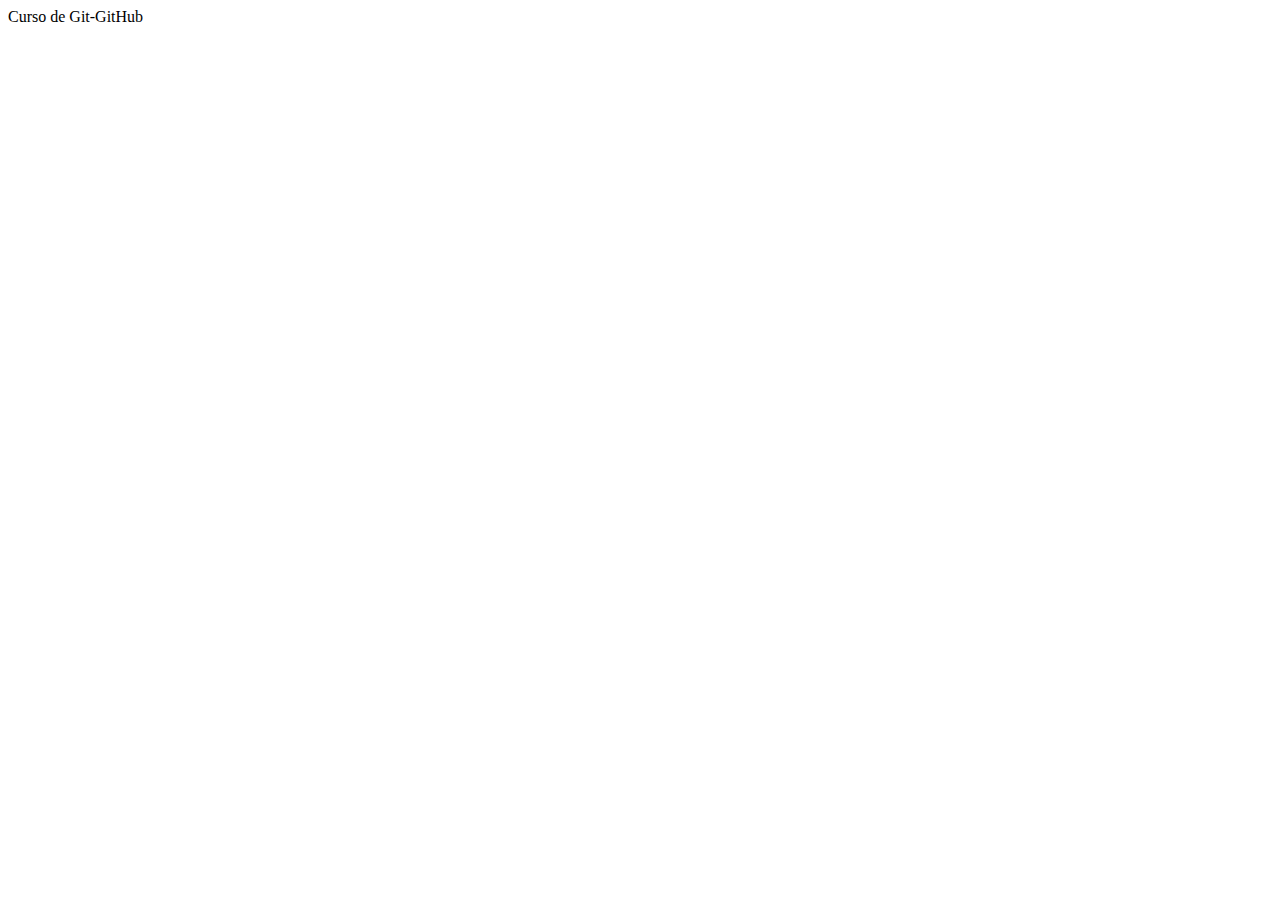
==== index.html @ 94c5795d "Estrutura HTML5 Básica" ====
<!DOCTYPE html>
<html lang="pt-br">
<head>
    <meta charset="UTF-8">
    <meta http-equiv="X-UA-Compatible" content="IE=edge">
    <meta name="viewport" content="width=device-width, initial-scale=1.0">
    <title>Document</title>
</head>
<body>
    <header>
        Curso de Git-GitHub
    </header>
        
    <main>

    </main>

    <footer>

    </footer>


</body>
</html>
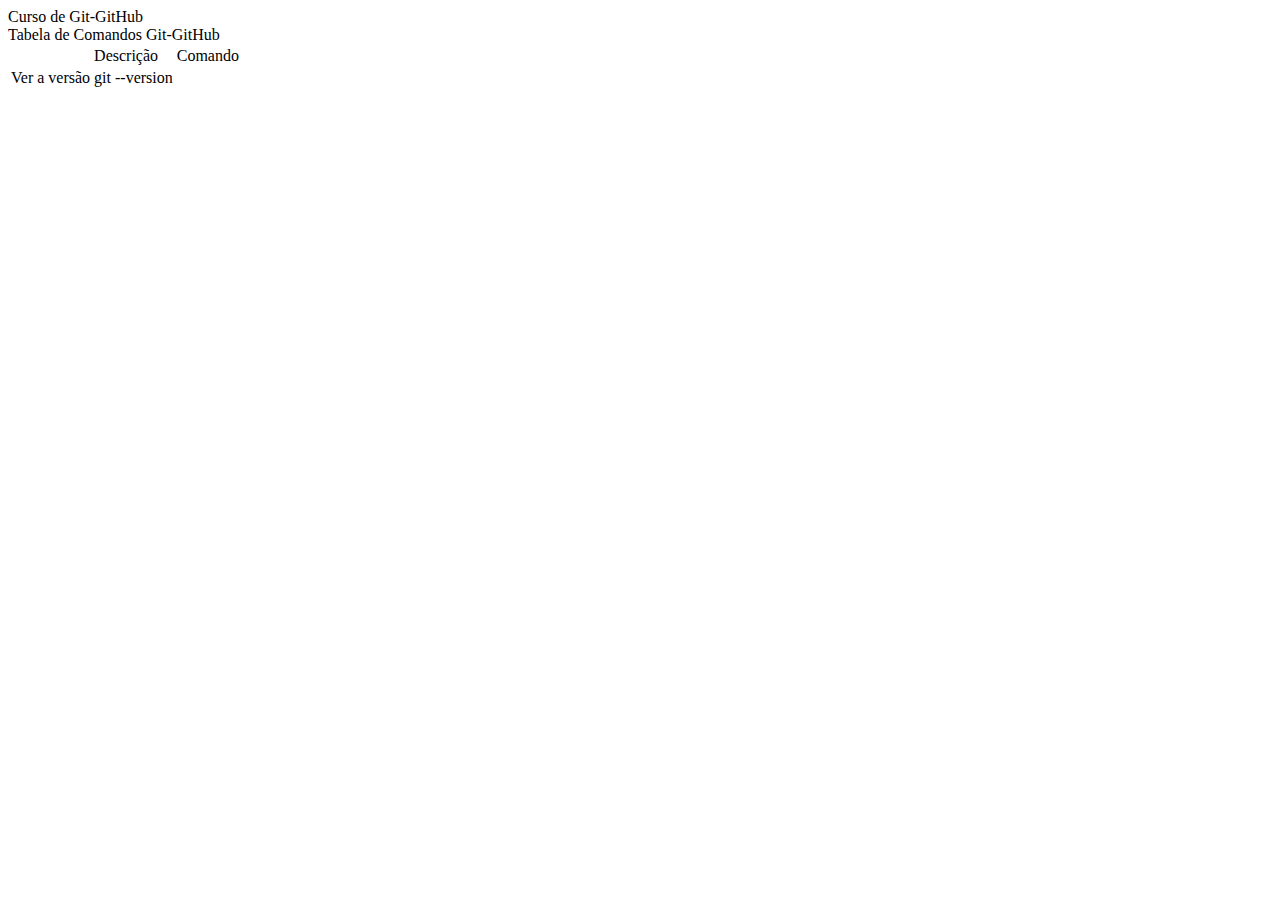
==== commit 2db87160: "tabela básica de comandos concluída" ====
--- a/index.html
+++ b/index.html
@@ -12,7 +12,19 @@
     </header>
         
     <main>
+        Tabela de Comandos Git-GitHub
 
+        <table>
+            <th>
+                <td>Descrição</td>
+                <td>Comando</td>
+            </th>
+            <tr>
+                <td>Ver a versão</td>
+                <td>git --version</td>
+            </tr>
+
+        </table>
     </main>
 
     <footer>
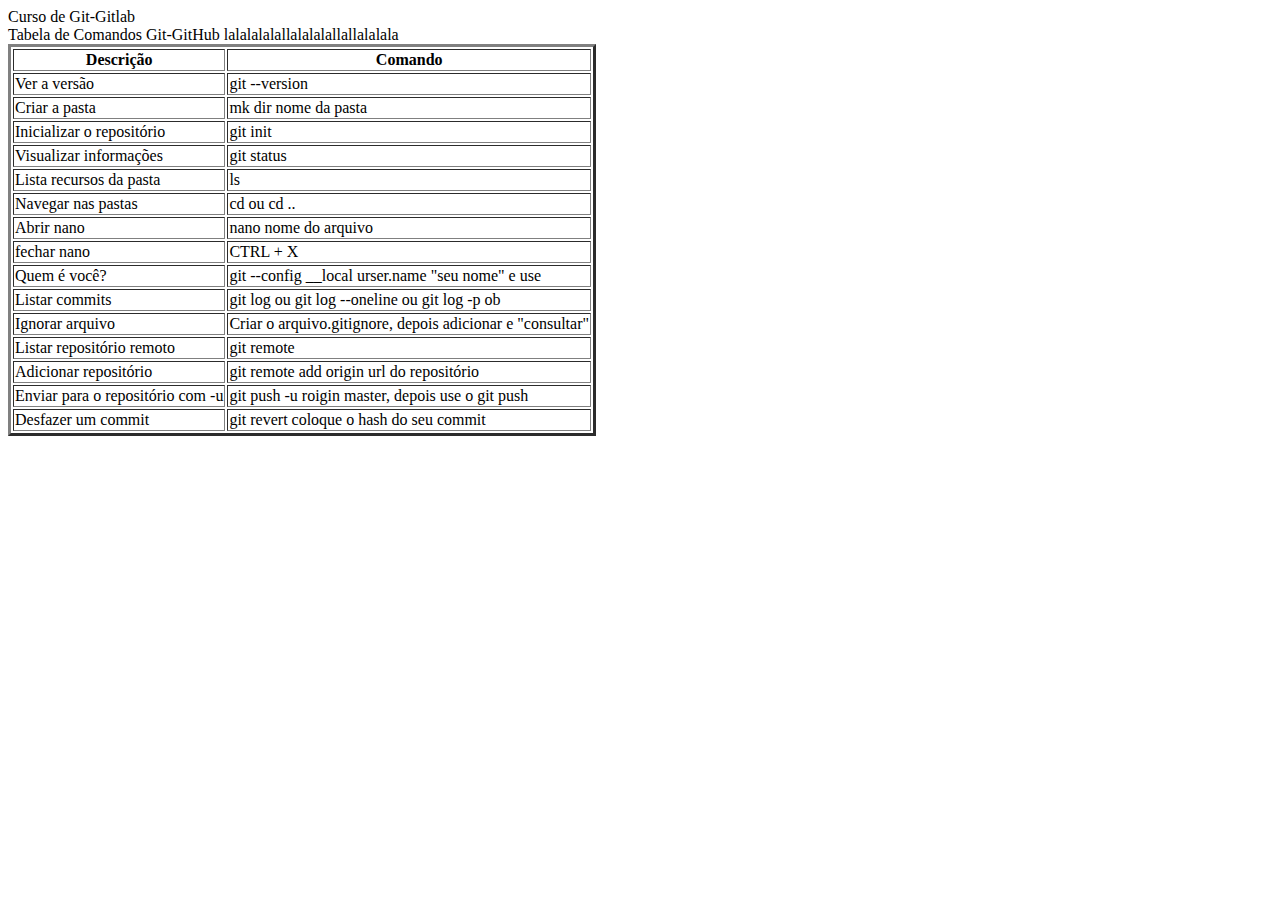
==== commit 5ef6de12: "atualização inicial" ====
--- a/index.html
+++ b/index.html
@@ -8,22 +8,78 @@
 </head>
 <body>
     <header>
-        Curso de Git-GitHub
+        Curso de Git-Gitlab
     </header>
         
     <main>
         Tabela de Comandos Git-GitHub
 
-        <table>
-            <th>
-                <td>Descrição</td>
-                <td>Comando</td>
-            </th>
+        <table border="3">
+            lalalalalallalalalallallalalala
+            <tr>
+                <th>Descrição</th>
+                <th>Comando</th>
+            </tr>
             <tr>
                 <td>Ver a versão</td>
                 <td>git --version</td>
             </tr>
-
+            <tr>
+                <td>Criar a pasta</td>
+                <td>mk dir nome da pasta</td>
+            </tr>
+            <tr>
+                <td>Inicializar o repositório</td>
+                <td>git init</td>
+            </tr>
+            <tr>
+                <td>Visualizar informações</td>
+                <td>git status</td>
+            </tr>
+            <tr>
+                <td>Lista recursos da pasta</td>
+                <td>ls</td>
+            </tr>
+            <tr>
+                <td>Navegar nas pastas</td>
+                <td>cd ou cd ..</td>
+            </tr>
+            <tr>
+                <td>Abrir nano</td>
+                <td>nano nome do arquivo</td>
+            </tr>
+            <tr>
+                <td>fechar nano</td>
+                <td>CTRL + X</td>
+            </tr>
+            <tr>
+                <td>Quem é você?</td>
+                <td>git --config __local urser.name "seu nome" e use</td>
+            </tr>
+            <tr>
+                <td>Listar commits</td>
+                <td>git log ou git log --oneline ou git log -p ob</td>
+            </tr>
+            <tr>
+                <td>Ignorar arquivo</td>
+                <td>Criar o arquivo.gitignore, depois adicionar e "consultar"</td>
+            </tr>
+            <tr>
+                <td>Listar repositório remoto</td>
+                <td>git remote</td>
+            </tr>
+            <tr>
+                <td>Adicionar repositório</td>
+                <td>git remote add origin url do repositório</td>
+            </tr>
+            <tr>
+                <td>Enviar para o repositório com -u</td>
+                <td>git push -u roigin master, depois use o git push</td>
+            </tr>
+            <tr>
+                <td>Desfazer um commit</td>
+                <td>git revert coloque o hash do seu commit</td>
+            </tr>
         </table>
     </main>
 
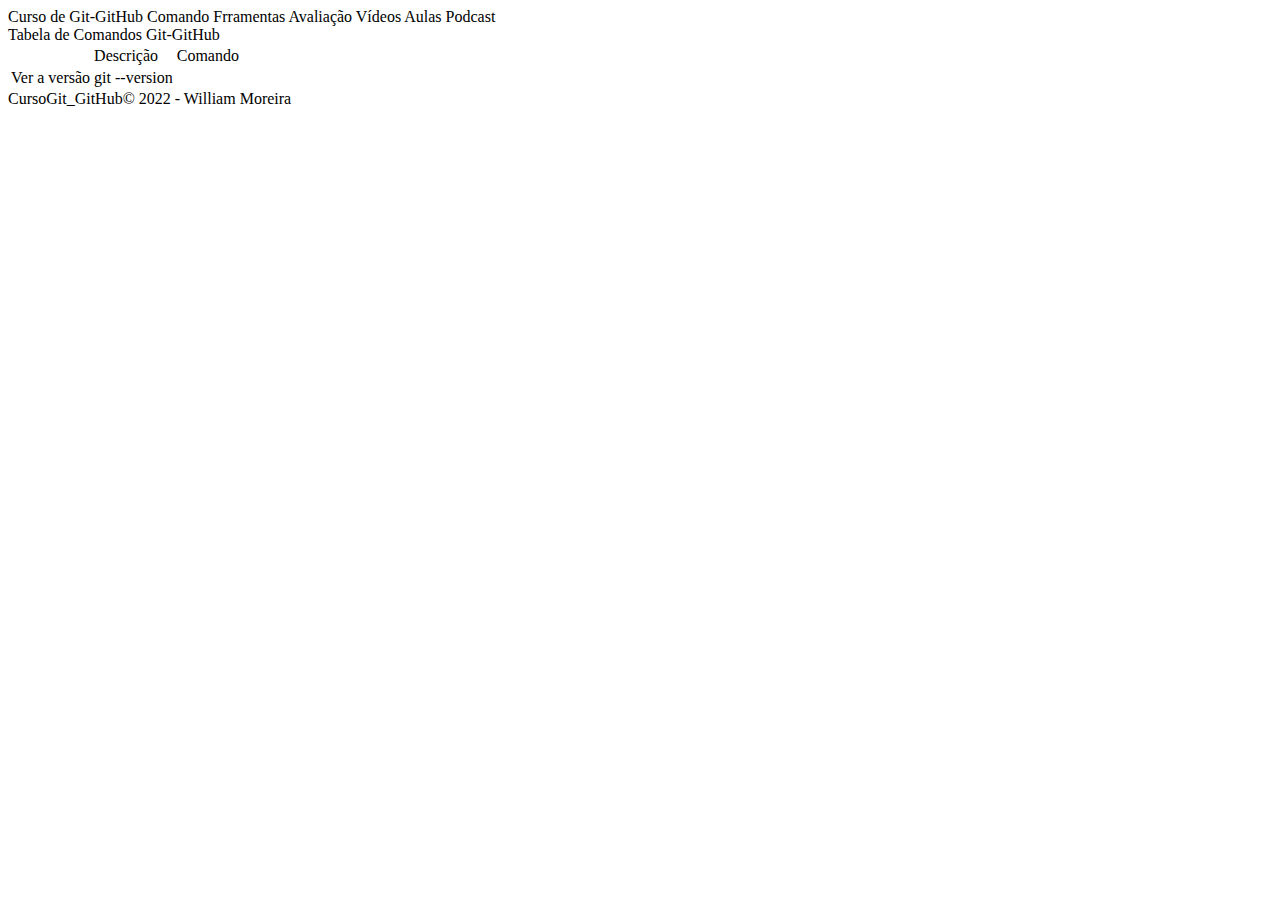
==== commit d24c19a0: "finalizei o rodapé" ====
--- a/index.html
+++ b/index.html
@@ -8,85 +8,30 @@
 </head>
 <body>
     <header>
-        Curso de Git-Gitlab
-    </header>
+        Curso de Git-GitHub
+	Comando Frramentas Avaliação Vídeos Aulas Podcast    
+</header>
         
     <main>
         Tabela de Comandos Git-GitHub
 
-        <table border="3">
-            lalalalalallalalalallallalalala
-            <tr>
-                <th>Descrição</th>
-                <th>Comando</th>
-            </tr>
+        <table>
+            <th>
+                <td>Descrição</td>
+                <td>Comando</td>
+            </th>
             <tr>
                 <td>Ver a versão</td>
                 <td>git --version</td>
             </tr>
-            <tr>
-                <td>Criar a pasta</td>
-                <td>mk dir nome da pasta</td>
-            </tr>
-            <tr>
-                <td>Inicializar o repositório</td>
-                <td>git init</td>
-            </tr>
-            <tr>
-                <td>Visualizar informações</td>
-                <td>git status</td>
-            </tr>
-            <tr>
-                <td>Lista recursos da pasta</td>
-                <td>ls</td>
-            </tr>
-            <tr>
-                <td>Navegar nas pastas</td>
-                <td>cd ou cd ..</td>
-            </tr>
-            <tr>
-                <td>Abrir nano</td>
-                <td>nano nome do arquivo</td>
-            </tr>
-            <tr>
-                <td>fechar nano</td>
-                <td>CTRL + X</td>
-            </tr>
-            <tr>
-                <td>Quem é você?</td>
-                <td>git --config __local urser.name "seu nome" e use</td>
-            </tr>
-            <tr>
-                <td>Listar commits</td>
-                <td>git log ou git log --oneline ou git log -p ob</td>
-            </tr>
-            <tr>
-                <td>Ignorar arquivo</td>
-                <td>Criar o arquivo.gitignore, depois adicionar e "consultar"</td>
-            </tr>
-            <tr>
-                <td>Listar repositório remoto</td>
-                <td>git remote</td>
-            </tr>
-            <tr>
-                <td>Adicionar repositório</td>
-                <td>git remote add origin url do repositório</td>
-            </tr>
-            <tr>
-                <td>Enviar para o repositório com -u</td>
-                <td>git push -u roigin master, depois use o git push</td>
-            </tr>
-            <tr>
-                <td>Desfazer um commit</td>
-                <td>git revert coloque o hash do seu commit</td>
-            </tr>
+
         </table>
     </main>
 
     <footer>
-
+	CursoGit_GitHub&copy  2022 - William Moreira
     </footer>
 
 
 </body>
-</html>+</html>
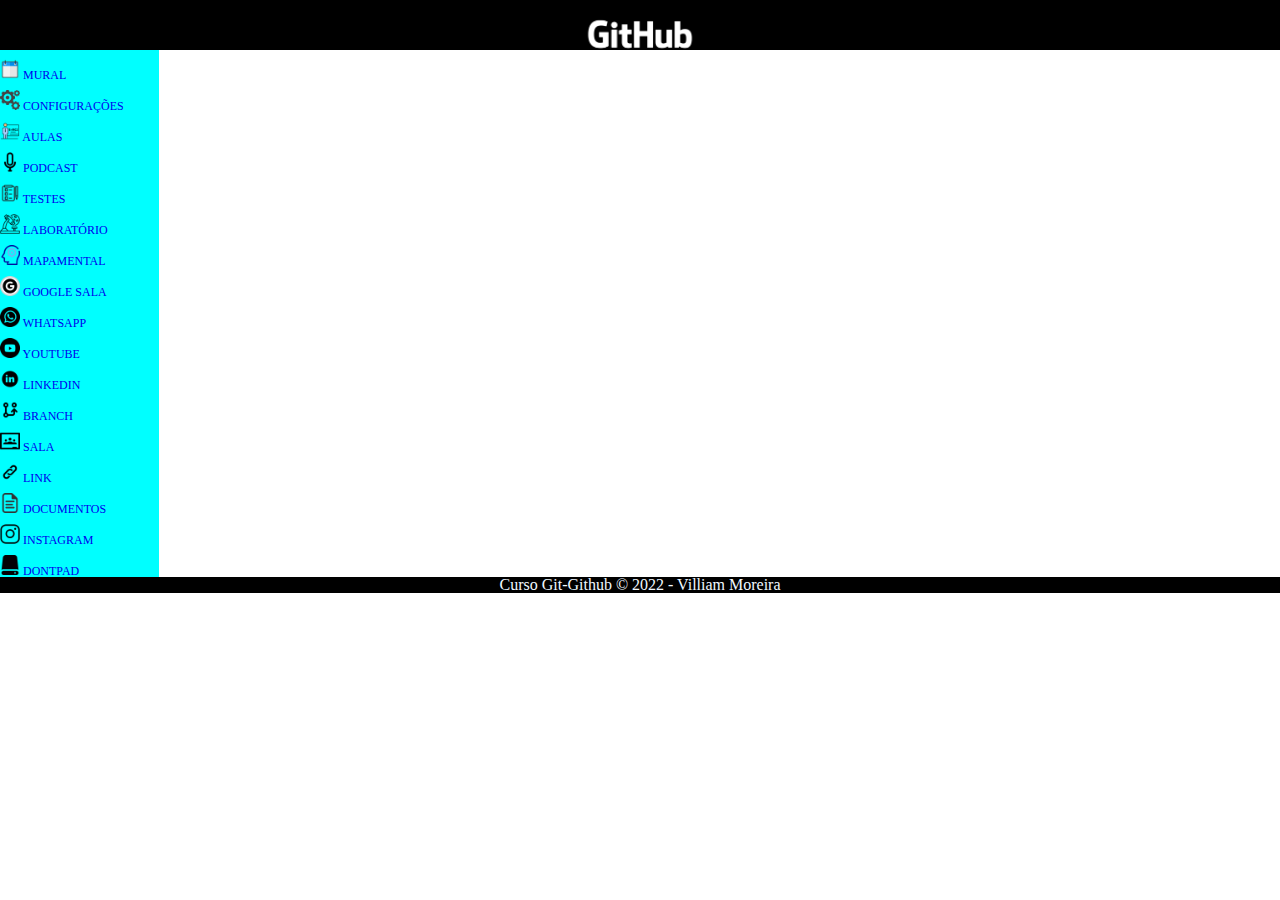
==== commit d313acaf: "configuração nova" ====
--- a/index.html
+++ b/index.html
@@ -4,34 +4,124 @@
     <meta charset="UTF-8">
     <meta http-equiv="X-UA-Compatible" content="IE=edge">
     <meta name="viewport" content="width=device-width, initial-scale=1.0">
-    <title>Document</title>
+    <title>Escola Front-End Curso Git e GitHub</title>
+    <link rel="stylesheet" href="css/style.css">
+    <link rel="stylesheet" href="css/reset.css">
+
 </head>
 <body>
-    <header>
-        Curso de Git-GitHub
-	Comando Frramentas Avaliação Vídeos Aulas Podcast    
-</header>
-        
-    <main>
-        Tabela de Comandos Git-GitHub
+      <header>
+            <div id="logo">
+              <img src="logos/GitHub-Logos/GitHub_Logo_White.png" width="120">
+            </div>
+           
+           
+      </header>
 
-        <table>
-            <th>
-                <td>Descrição</td>
-                <td>Comando</td>
-            </th>
-            <tr>
+      <main>
+        <section id="menu-lateral" >
+            <nav>
+              <ul>
+                <li><a href="#"><img src="logos/Mural.png" title width="20"> Mural </a></li>
+                <li><a href="#"><img src="logos/engrenagem.png" width="20"> configurações </a></li>
+                <li><a href="#"><img src="logos/aula.png" width="20"> Aulas </a></li>
+                <li><a href="#"><img src="logos/podcast.png" width="20"> PodCast </a></li>
+                <li><a href="#"><img src="logos/teste.png" width="20"> Testes </a></li>
+                <li><a href="#"><img src="logos/laboratorio.png" width="20"> laboratório </a></li>
+                <li><a href="#"><img src="logos/mapamental.png" width="20"> mapamental </a></li>
+                <li><a href="#"><img src="logos/google.png" width="20"> Google Sala </a></li>
+                <li><a href="#"><img src="logos/whatsapp.png" width="20"> whatsapp </a></li>
+                <li><a href="#"><img src="logos/youtube.png" width="20"> youtube </a></li>
+                <li><a href="#"><img src="logos/linkedIn.png" width="20"> linkedIn </a></li>
+                <li><a href="#"><img src="logos/branch.png" width="20"> branch </a></li>
+                <li><a href="#"><img src="logos/sala.png" width="20"> sala </a></li>
+                <li><a href="#"><img src="logos/link.png" width="20"> link </a></li>
+                <li><a href="#"><img src="logos/documento.png" width="20"> documentos </a></li>
+                <li><a href="#"><img src="logos/instagram.png" width="20"> instagram </a></li>
+                <li><a href="#"><img src="logos/dontpad.png" width="20"> DontPad </a></li>
+              </ul>
+            </nav>
+        </section>
+
+       <!-- Tabela de Comandos Git
+
+        <table id="comandos" border="3">
+           <tr>
+               <th>Descrição</th>
+               <th>Comando</th>
+           </tr>
+           <tr>
                 <td>Ver a versão</td>
                 <td>git --version</td>
-            </tr>
-
-        </table>
-    </main>
-
-    <footer>
-	CursoGit_GitHub&copy  2022 - William Moreira
-    </footer>
+           </tr>
+           <tr>
+                <td>Criar a pasta</td>
+                <td>mk dir nome da pasta </td>
+           </tr>
+           <tr>
+                <td>Inicializar o repositório</td>
+                <td>git init</td>
+          </tr>
+          <tr>
+            <td>Visualizar informações</td>
+            <td>git status</td>
+          </tr>
+          <tr>
+            <td>Listar recurso da pasta</td>
+            <td>ls</td>
+          </tr>
+          <tr>
+            <td>Navegar nas pastas</td>
+            <td>cd ou cd ..</td>
+          </tr>
+          <tr>
+            <td>Abrir nano</td>
+            <td>nano nome do arquivo</td>
+          </tr>
+          <tr>
+            <td>Fechar nano</td>
+            <td>CTRL + X</td>
+          </tr>
+          <tr>
+            <td>Quem é você?</td>
+            <td>git config --local user.name "seu nome" e user.email "seu email"</td>
+          </tr>
+          <tr>
+            <td>Listar os commits</td>
+            <td>git log ou git log --oneline ou git log -p obs: use q para sair</td>
+          </tr>
+          <tr>
+            <td>Ignorar arquivo</td>
+            <td>Criar o arquivo .gitignore, depois adicionar e "commitar"</td>
+          </tr>
+          <tr>
+            <td>listar repositório remoto</td>
+            <td>git remote</td>
+          </tr>
+          <tr>
+            <td>Adicionar repositório</td>
+            <td>git remote add origin url do repositório</td>
+          </tr>
+          <tr>
+            <td>Enviar para o remoto com  -u</td>
+            <td>git push -u origin master, depois use git push</td>
+          </tr>
+          <tr>
+            <td>Desfazer um commit</td>
+            <td>git revert coloque o hash do seu commit</td>
+          </tr>
 
 
+        </table>-->
+
+
+      </main>
+
+      <footer>
+        <p id="rodape"> Curso Git-Github &copy; 2022 - Villiam Moreira</p>
+
+      </footer>
+
+    
 </body>
-</html>
+</html>--- a/css/style.css
+++ b/css/style.css
@@ -0,0 +1,56 @@
+header{
+    width: 100%;
+    height: 50px;
+    background-color: #000000;
+}
+header #logo{
+    text-align: center;
+    padding-top: 10px;
+}
+/*pai*/
+#menu-lateral{
+    background-color: aqua;
+    width: 159px;
+    
+}
+
+/*filho
+nav{
+    background-color: chocolate;
+}
+
+
+nav ul{
+    background-color: beige;
+}
+
+bisneto*/
+
+nav ul li{
+  
+    text-transform: uppercase;
+
+}
+
+/*tataraneto*/
+
+nav ul li a{
+   
+    text-decoration: none;
+
+}
+
+#menu-lateral nav ul li{
+    padding-top: 9px;
+    list-style: none;
+    font-size: 12px;
+}
+#comandos
+    {background-color: aquamarine;
+
+
+    }footer #rodape{
+        background-color: #000000;
+        color: aliceblue;
+        text-align: center;
+}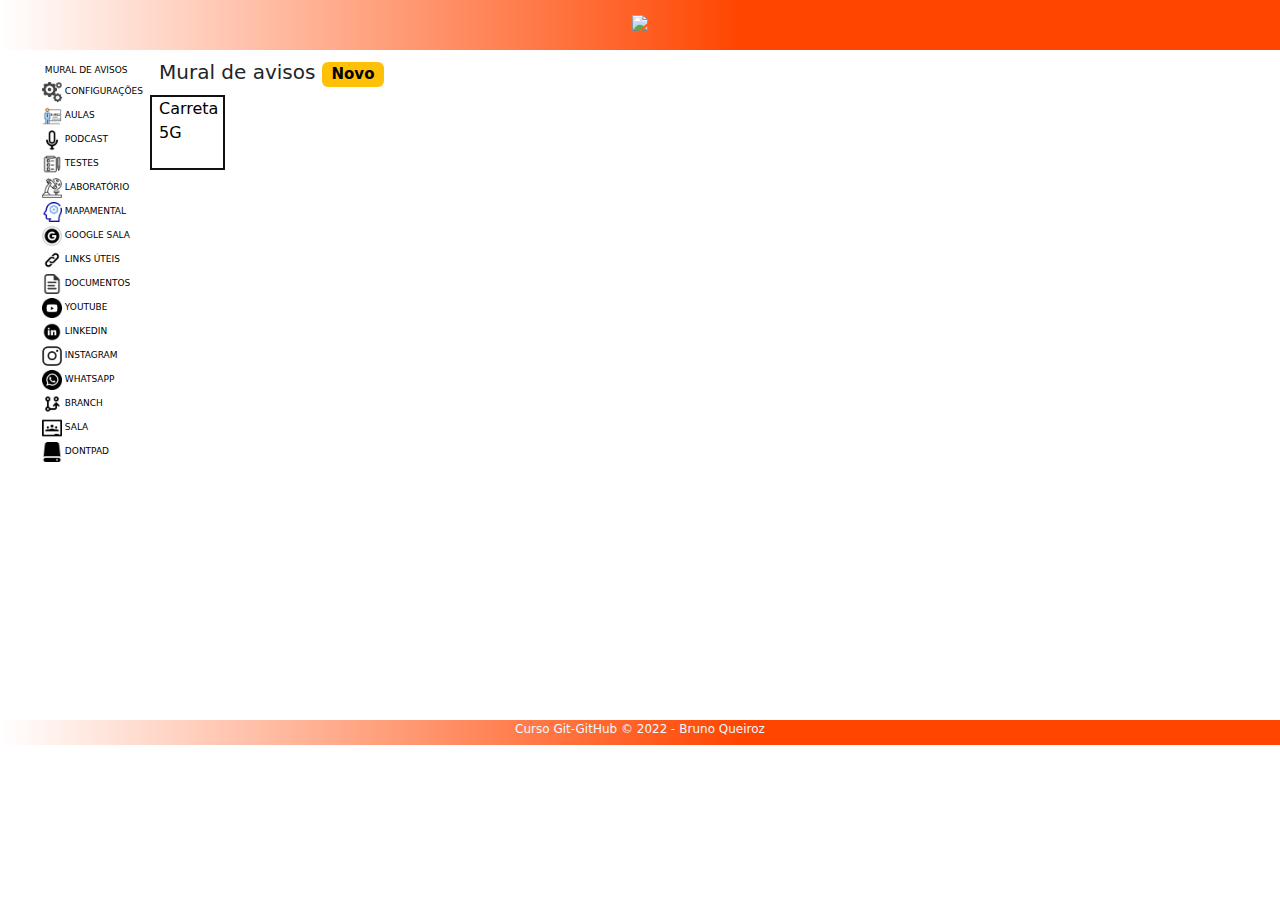
==== commit 48d1ff92: "alteração2" ====
--- a/index.html
+++ b/index.html
@@ -3,125 +3,141 @@
 <head>
     <meta charset="UTF-8">
     <meta http-equiv="X-UA-Compatible" content="IE=edge">
-    <meta name="viewport" content="width=device-width, initial-scale=1.0">
+    <meta name="viewport" content="width=device-width, initial-scale=1.0">    
     <title>Escola Front-End Curso Git e GitHub</title>
     <link rel="stylesheet" href="css/style.css">
-    <link rel="stylesheet" href="css/reset.css">
-
+    <link rel="stylesheet" type="text/css" href="css/reset.css"/>
+    <link href="https://cdn.jsdelivr.net/npm/bootstrap@5.2.0-beta1/dist/css/bootstrap.min.css" rel="stylesheet">
+    <link rel="stylesheet" href="https://stackpath.bootstrapcdn.com/bootstrap/4.1.3/css/bootstrap.min.css" integrity="sha384-MCw98/SFnGE8fJT3GXwEOngsV7Zt27NXFoaoApmYm81iuXoPkFOJwJ8ERdknLPMO" crossorigin="anonymous">
+    <link rel="stylesheet" href="//code.jquery.com/ui/1.13.1/themes/base/jquery-ui.css">
+     <link rel="stylesheet" href="/resources/demos/style.css">
+     <script src="https://code.jquery.com/jquery-3.6.0.js"></script>
+     <script src="https://code.jquery.com/ui/1.13.1/jquery-ui.js"></script>
+     <script>
+     $( function() {
+     $( "#draggable" ).draggable();
+     } );
+     </script>
 </head>
 <body>
-      <header>
-            <div id="logo">
-              <img src="logos/GitHub-Logos/GitHub_Logo_White.png" width="120">
-            </div>
-           
-           
-      </header>
 
-      <main>
-        <section id="menu-lateral" >
+    <header>
+        <div id="logo">
+            <img src="logos/GitHub_Logo_White.png" width="120">
+        </div>
+        
+    </header>
+
+    <main>
+
+        <section id="menu-lateral">
             <nav>
-              <ul>
-                <li><a href="#"><img src="logos/Mural.png" title width="20"> Mural </a></li>
-                <li><a href="#"><img src="logos/engrenagem.png" width="20"> configurações </a></li>
-                <li><a href="#"><img src="logos/aula.png" width="20"> Aulas </a></li>
-                <li><a href="#"><img src="logos/podcast.png" width="20"> PodCast </a></li>
-                <li><a href="#"><img src="logos/teste.png" width="20"> Testes </a></li>
-                <li><a href="#"><img src="logos/laboratorio.png" width="20"> laboratório </a></li>
-                <li><a href="#"><img src="logos/mapamental.png" width="20"> mapamental </a></li>
-                <li><a href="#"><img src="logos/google.png" width="20"> Google Sala </a></li>
-                <li><a href="#"><img src="logos/whatsapp.png" width="20"> whatsapp </a></li>
-                <li><a href="#"><img src="logos/youtube.png" width="20"> youtube </a></li>
-                <li><a href="#"><img src="logos/linkedIn.png" width="20"> linkedIn </a></li>
-                <li><a href="#"><img src="logos/branch.png" width="20"> branch </a></li>
-                <li><a href="#"><img src="logos/sala.png" width="20"> sala </a></li>
-                <li><a href="#"><img src="logos/link.png" width="20"> link </a></li>
-                <li><a href="#"><img src="logos/documento.png" width="20"> documentos </a></li>
-                <li><a href="#"><img src="logos/instagram.png" width="20"> instagram </a></li>
-                <li><a href="#"><img src="logos/dontpad.png" width="20"> DontPad </a></li>
+                <ul>
+                <li><a href="index.html"><img src="logos/index.png" title width="20"> Mural de Avisos </a></li>
+                <li><a href="configuracoes.html"><img src="logos/engrenagem.png" width="20"> configurações </a></li>
+                <li><a href="aulas.html"><img src="logos/aula.png" width="20"> Aulas </a></li>
+                <li><a href="podcast.html"><img src="logos/podcast.png" width="20"> PodCast </a></li>
+                <li><a href="testes.html"><img src="logos/teste.png" width="20"> Testes </a></li>
+                <li><a href="laboratorio.html"><img src="logos/laboratorio.png" width="20"> laboratório </a></li>
+                <li><a href="mapamental.html"><img src="logos/mapamental.png" width="20"> mapamental </a></li>
+                <li><a href="googlesala.html"><img src="logos/google.png" width="20"> Google Sala </a></li>
+                <li><a href="linksuteis.html"><img src="logos/link.png" width="20"> Links Úteis </a></li>
+                <li><a href="documetos.html"><img src="logos/documento.png" width="20"> documentos </a></li> 
+                <li><a href="canalyoutube.html"><img src="logos/youtube.png" width="20"> youtube </a></li>
+                <li><a href="linkedin.html"><img src="logos/linkedIn.png" width="20"> linkedIn </a></li>
+                <li><a href="instagram.html"><img src="logos/instagram.png" width="20"> instagram </a></li>
+                <li><a href="whatsapp.html"><img src="logos/whatsapp.png" width="20"> whatsapp </a></li>
+                <li><a href="branch.html"><img src="logos/branch.png" width="20"> branch </a></li>
+                <li><a href="salas.html"><img src="logos/sala.png" width="20"> sala </a></li>
+                <li><a href="dontpad.html"><img src="logos/dontpad.png" width="20"> DontPad </a></li>
               </ul>
             </nav>
         </section>
+        <section id="area-principal">
+            <h5>Mural de avisos <span class="badge text-bg-warning"> Novo</span></h5>
+            <div id="draggable" class="ui-widget-content">
+                Carreta 5G                
+            </div>
+                    
+        </section>
+        <!-- <section id="comandos">
+        Tabela de comandos Git
+   
+       <table  border="3">
+            <tr>
+                <th>Descrição</th>
+                <th>Comando</th>                
+            <tr>
+                <td>ver a versão</td>
+                <td>git -- version</td>
+            </tr>
+            <tr>
+                <td>Criar Pasta</td>
+                <td>mkdir "nome da pasta"</td>
+            </tr>
+            <tr>
+                <td>Iniciarlizar Repositorio  </td>
+                <td>git init</td>
+            </tr>
+            <tr>
+                <td>Visualizar Informações</td>
+                <td>git status </td>
+            </tr>
+            <tr>
+                <td>Listar recurso da pasta</td>
+                <td>ls </td>
+            </tr>
+            <tr>
+                <td>Navegar nas pastas</td>
+                <td>CD ou CD ..</td>
+            </tr>
+            <tr>
+                <td>Abrir nano</td>
+                <td>nano "nome do arquivo"</td>
+            </tr>
+            <tr>
+                <td>Fechar nano</td>
+                <td>CTRL = X</td>
+            </tr>
+            <tr>
+                <td>Quem é você ?</td>
+                <td>git config --local user.name "seu nome"  e user.email " seu e-mail "</td>
+            </tr>
+            <tr>
+                <td>Listar os Commits </td>
+                <td>git log ou git log --onelone ou git log -p obs: use "Q" para sair </td>
+            </tr>
+            <tr>
+                <td>Ignorar Arquivo</td>
+                <td>Criar o Arquivo .gitignore , depois Adicionar "Git add "nome" "  e depois "Commitar"</td>
+            </tr>
+            <tr>
+                <td>Listar Repositório remoto</td>
+                <td>git remote</td>
+            </tr>
+            <tr>
+                <td>Adicionar Repositório</td>
+                <td>git remote add origin "url do Repositório"</td>
+            </tr>
+            <tr>
+                <td>Enviar para o remoto com -u</td>
+                <td>git push -u origin master , depois use o git push</td>
+            </tr>
+            <tr>
+                <td>Desfazer um commit</td>
+                <td>git revert "cololoque o hash do seu commit"</td>
+            </tr>
+        
+        
+        </table>
+    
+    </section> -->
+    </main>
 
-       <!-- Tabela de Comandos Git
-
-        <table id="comandos" border="3">
-           <tr>
-               <th>Descrição</th>
-               <th>Comando</th>
-           </tr>
-           <tr>
-                <td>Ver a versão</td>
-                <td>git --version</td>
-           </tr>
-           <tr>
-                <td>Criar a pasta</td>
-                <td>mk dir nome da pasta </td>
-           </tr>
-           <tr>
-                <td>Inicializar o repositório</td>
-                <td>git init</td>
-          </tr>
-          <tr>
-            <td>Visualizar informações</td>
-            <td>git status</td>
-          </tr>
-          <tr>
-            <td>Listar recurso da pasta</td>
-            <td>ls</td>
-          </tr>
-          <tr>
-            <td>Navegar nas pastas</td>
-            <td>cd ou cd ..</td>
-          </tr>
-          <tr>
-            <td>Abrir nano</td>
-            <td>nano nome do arquivo</td>
-          </tr>
-          <tr>
-            <td>Fechar nano</td>
-            <td>CTRL + X</td>
-          </tr>
-          <tr>
-            <td>Quem é você?</td>
-            <td>git config --local user.name "seu nome" e user.email "seu email"</td>
-          </tr>
-          <tr>
-            <td>Listar os commits</td>
-            <td>git log ou git log --oneline ou git log -p obs: use q para sair</td>
-          </tr>
-          <tr>
-            <td>Ignorar arquivo</td>
-            <td>Criar o arquivo .gitignore, depois adicionar e "commitar"</td>
-          </tr>
-          <tr>
-            <td>listar repositório remoto</td>
-            <td>git remote</td>
-          </tr>
-          <tr>
-            <td>Adicionar repositório</td>
-            <td>git remote add origin url do repositório</td>
-          </tr>
-          <tr>
-            <td>Enviar para o remoto com  -u</td>
-            <td>git push -u origin master, depois use git push</td>
-          </tr>
-          <tr>
-            <td>Desfazer um commit</td>
-            <td>git revert coloque o hash do seu commit</td>
-          </tr>
+    <footer>
+      <p id="rodape">  Curso Git-GitHub &copy 2022 - Bruno Queiroz</p>
+    </footer>
 
 
-        </table>-->
-
-
-      </main>
-
-      <footer>
-        <p id="rodape"> Curso Git-Github &copy; 2022 - Villiam Moreira</p>
-
-      </footer>
-
-    
 </body>
 </html>--- a/css/style.css
+++ b/css/style.css
@@ -1,16 +1,28 @@
 header{
     width: 100%;
     height: 50px;
-    background-color: #000000;
+    /*background-color: #000000;*/
+    background: rgb(255,255,255);
+background: linear-gradient(90deg, rgba(255,255,255,1) 0%, rgba(255,69,0,1) 58%);
 }
+
+hr{
+    color: #f64d27;
+
+}
+main{
+    margin-top: 10px;
+}
+
 header #logo{
     text-align: center;
     padding-top: 10px;
 }
 /*pai*/
 #menu-lateral{
-    background-color: aqua;
+  
     width: 159px;
+    float: left;
     
 }
 
@@ -25,32 +37,78 @@
 }
 
 bisneto*/
-
 nav ul li{
   
     text-transform: uppercase;
+    list-style-type:none;
+    padding-left: 10px;
 
 }
-
 /*tataraneto*/
-
 nav ul li a{
    
     text-decoration: none;
+    color: #000000;
 
+}nav ul li a:hover{
+   
+    text-decoration: none;
+    color: #f64d27;
+    font-weight: bold;
 }
 
 #menu-lateral nav ul li{
-    padding-top: 9px;
-    list-style: none;
-    font-size: 12px;
+    padding-top: 4px;
+    font-size: 9px;
 }
-#comandos
-    {background-color: aquamarine;
+#comandos{
 
+    background-color: aquamarine;
 
-    }footer #rodape{
-        background-color: #000000;
+}footer
+    #rodape{
+        margin-top: 10px;
+        text-align: center;
+        background: darkkhaki;
+        background: rgb(2,0,36);
+        background: linear-gradient(90deg, rgba(255,255,255,1) 0%, rgba(255,69,0,1) 58%);
         color: aliceblue;
-        text-align: center;
+        font-size: 12px;
+        height: 25px;
+}
+#area-principal{
+        width: 1750px;   
+        height: 650px;
+        margin-left: 150px;
+
+}   
+.postit-laranja{
+    border: 2px solid orange;
+
+}
+#draggable {
+    width: 75px;
+    height: 75px;    
+    color: black;
+    border: 2px solid rgb(17, 17, 17);
+}
+.paragrafo-um{
+    font-size: 15px;
+    font-family: 'Times New Roman', Times, serif;
+    color: green;
+}
+.paragrafo-dois{
+    font-size: 15px;
+    font-family: 'Times New Roman', Times, serif;
+    color: #f64d27;
+}
+.paragrafo-tres{
+    font-size: 15px;
+    font-family: 'Times New Roman', Times, serif;
+    color: gray;
+}
+.paragrafo-quatro{
+    font-size: 15px;
+    font-family: 'Times New Roman', Times, serif;
+    color: brown;
 }